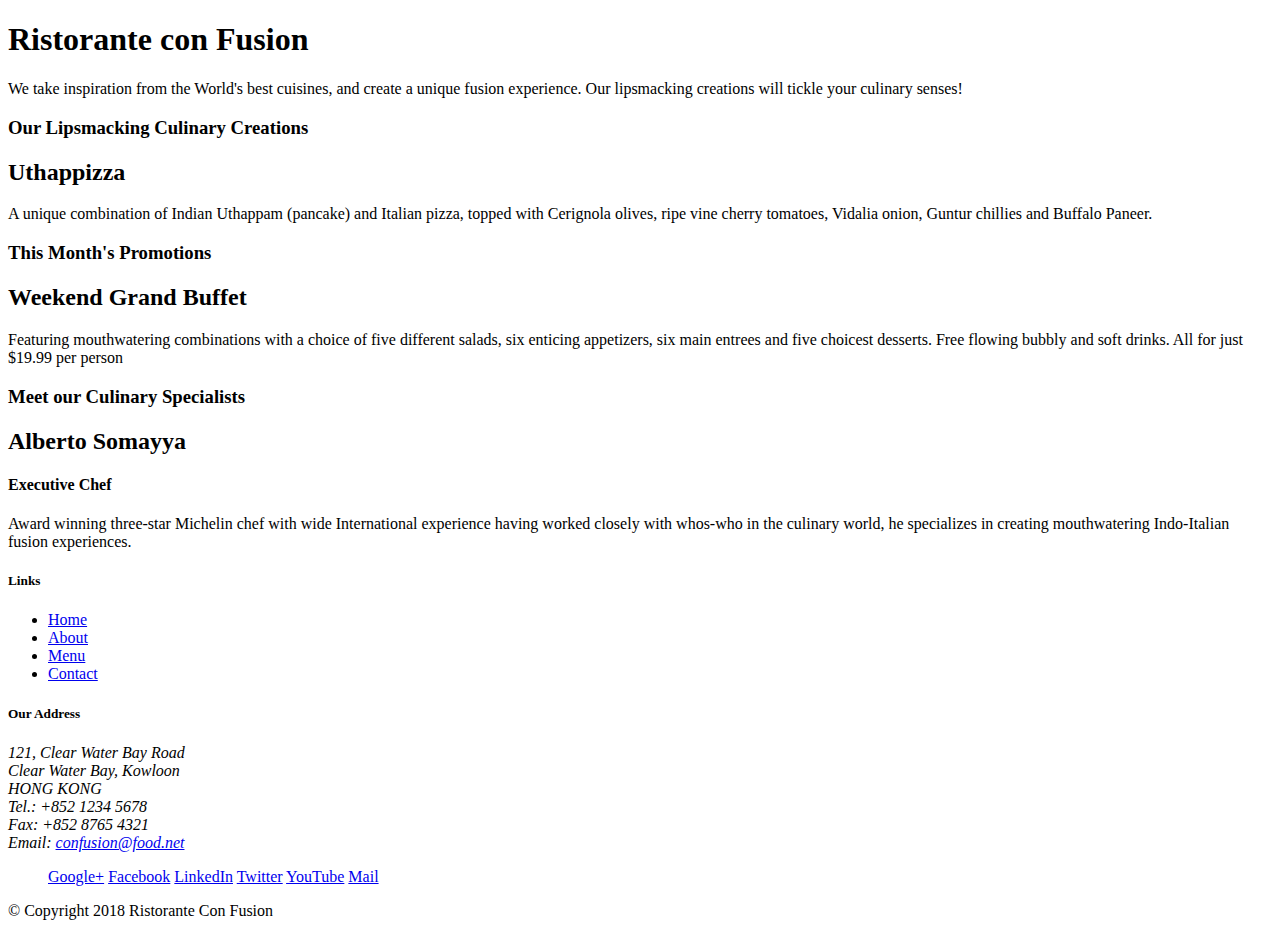
==== index.html @ 9eb8c054 "first commit" ====
<!DOCTYPE html>
<html lang="en">
    <!-- Required meta tags always come first -->
 <meta charset="utf-8">
 <meta name="viewport" content="width=device-width, initial-scale=1, shrink-to-fit=no">
 <meta http-equiv="x-ua-compatible" content="ie=edge">
  <!-- Bootstrap CSS -->
  <link rel="stylesheet" href="node_modules/bootstrap/dist/css/bootstrap.min.css">
  <link href="css/styles.css" rel="stylesheet">


<head>
    <title>Ristorante Con Fusion</title>
</head>

<body>
    
    <header class="jumbotron">
        <div class="container">
            <div class="row row-header">
                <div class="col-12 col-sm-4 order-sm-last col-md-3">
                    <h1>Ristorante con Fusion</h1>
                    <p>We take inspiration from the World's best cuisines, and create a unique fusion experience. Our lipsmacking creations will tickle your culinary senses!</p>
                </div>
            </div>
        </div>
    </header>

    <div class="container">
        <div class="row row-content">
        <div class="col-md-12 col-sm-4 order-sm-first col-md-4">
            <div>
                <h3>Our Lipsmacking Culinary Creations</h3>
            </div>
            <div>
                <h2>Uthappizza</h2>
                <p>A unique combination of Indian Uthappam (pancake) and Italian pizza, topped with Cerignola olives, ripe vine cherry tomatoes, Vidalia onion, Guntur chillies and Buffalo Paneer.</p>
            </div>
        </div>
    </div>

        <div class="row row-content">
            <div>
                <h3>This Month's Promotions</h3>
            </div>
            <div>
                <h2>Weekend Grand Buffet</h2>
                <p>Featuring mouthwatering combinations with a choice of five different salads, six enticing appetizers, six main entrees and five choicest desserts. Free flowing bubbly and soft drinks. All for just $19.99 per person </p>
            </div>
        </div>

        <div class="row row-content">
            <div>
                <h3>Meet our Culinary Specialists</h3>
            </div>
            <div>
                <h2>Alberto Somayya</h2>
                <h4>Executive Chef</h4>
                <p>Award winning three-star Michelin chef with wide International experience having worked closely with whos-who in the culinary world, he specializes in creating mouthwatering Indo-Italian fusion experiences. </p>
            </div>
        </div>
    </div>

    <footer class="footer">
        <div class="container">
        <div class="row">
            <div class="col-12 col-sm-4 col-md-4">             
                <div>
                    <h5>Links</h5>
                    <ul>
                        <li><a href="#">Home</a></li>
                        <li><a href="#">About</a></li>
                        <li><a href="#">Menu</a></li>
                        <li><a href="#">Contact</a></li>
                    </ul>
                </div>
                <div>
                    <h5>Our Address</h5>
                    <address>
		              121, Clear Water Bay Road<br>
		              Clear Water Bay, Kowloon<br>
		              HONG KONG<br>
		              Tel.: +852 1234 5678<br>
		              Fax: +852 8765 4321<br>
		              Email: <a href="mailto:confusion@food.net">confusion@food.net</a>
		           </address>
                </div>
                <div>
                    <div><ul class="list-unstyled">
                        <a href="http://google.com/+">Google+</a>
                        <a href="http://www.facebook.com/profile.php?id=">Facebook</a>
                        <a href="http://www.linkedin.com/in/">LinkedIn</a>
                        <a href="http://twitter.com/">Twitter</a>
                        <a href="http://youtube.com/">YouTube</a>
                        <a href="mailto:">Mail</a>
                    </ul>
                    </div>
                </div>
           </div>
           <div>             
                <div>
                    <p>© Copyright 2018 Ristorante Con Fusion</p>
                </div>
           </div>
        </div>
    </div>
    </footer>

</body>

</html>
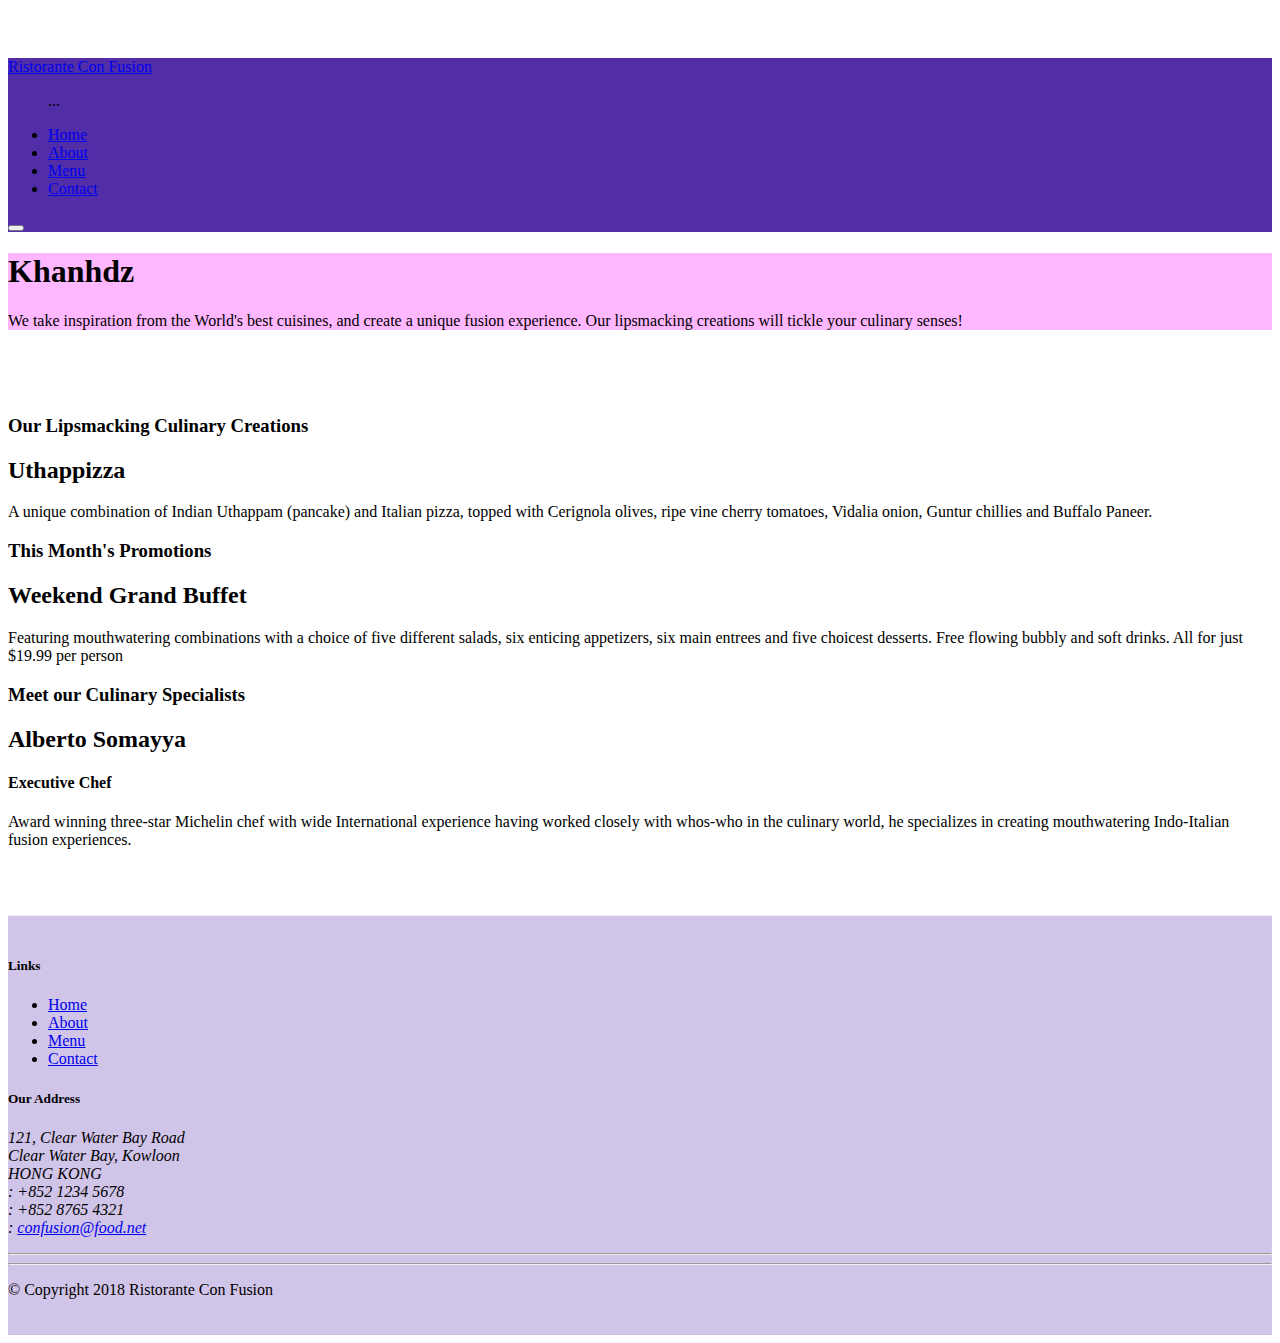
==== commit 0e7e0763: "21/9/2023 FER201m" ====
--- a/index.html
+++ b/index.html
@@ -1,110 +1,107 @@
 <!DOCTYPE html>
 <html lang="en">
-    <!-- Required meta tags always come first -->
- <meta charset="utf-8">
- <meta name="viewport" content="width=device-width, initial-scale=1, shrink-to-fit=no">
- <meta http-equiv="x-ua-compatible" content="ie=edge">
-  <!-- Bootstrap CSS -->
-  <link rel="stylesheet" href="node_modules/bootstrap/dist/css/bootstrap.min.css">
-  <link href="css/styles.css" rel="stylesheet">
+<!-- Required meta tags always come first -->
+<meta charset="utf-8">
+<meta name="viewport" content="width=device-width, initial-scale=1, shrink-to-fit=no">
+<meta http-equiv="x-ua-compatible" content="ie=edge">
+<!-- Bootstrap CSS -->
+<link rel="stylesheet" href="node_modules/bootstrap/dist/css/bootstrap.min.css">
+<link href="css/style.css" rel="stylesheet">
+<link rel="stylesheet" href="node_modules/font-awesome/css/font-awesome.min.css">
+<link rel="stylesheet" href="node_modules/bootstrap-social/bootstrap-social.css">
+
+
 
 
 <head>
     <title>Ristorante Con Fusion</title>
 </head>
 
+
 <body>
-    
-    <header class="jumbotron">
-        <div class="container">
-            <div class="row row-header">
-                <div class="col-12 col-sm-4 order-sm-last col-md-3">
-                    <h1>Ristorante con Fusion</h1>
-                    <p>We take inspiration from the World's best cuisines, and create a unique fusion experience. Our lipsmacking creations will tickle your culinary senses!</p>
-                </div>
-            </div>
-        </div>
-    </header>
+    <nav class="navbar navbar-dark navbar-expand-sm bg-primary fixed-top">
+                <div class="container">
+                    
+                    
+                  <a class="navbar-brand" href="#">Ristorante Con Fusion</a>
+                  <div class="collapse navbar-collapse" id="Navbar">
+                    <ul class="navbar-nav mr-auto">...</ul>
+   
+                       <ul class="navbar-nav mr-auto">
+                        <li class="nav-item active"><a class="nav-link" href="#"><span class="fa fa-home fa-lg"></span> Home</a></li>
+                        <li class="nav-item"><a class="nav-link" href="./aboutus.html"><span class="fa fa-info fa-lg"></span> About</a></li>
+                        <li class="nav-item"><a class="nav-link" href="#"><span class="fa fa-list fa-lg"></span> Menu</a></li>
+                        <li class="nav-item"><a class="nav-link" href="#"><span class="fa fa-address-card fa-lg"></span> Contact</a></li>
+                        
+                       </ul>         
+                    </div>   
+              </div>
+              <button class="navbar-toggler" type="button" data-toggle="collapse" data-target="#Navbar">
+                <span class="navbar-toggler-icon"></span>
+                </button>
+                </nav>
 
+                
+        <div id="content"><script src="https://code.jquery.com/jquery-3.6.0.min.js"></script>
+            <script>
+            $(document).ready(function() {
+                
+                $("#content").load("header.html");
+            });
+            </script></div>
+        
+     
     <div class="container">
         <div class="row row-content">
-        <div class="col-md-12 col-sm-4 order-sm-first col-md-4">
-            <div>
-                <h3>Our Lipsmacking Culinary Creations</h3>
-            </div>
-            <div>
-                <h2>Uthappizza</h2>
-                <p>A unique combination of Indian Uthappam (pancake) and Italian pizza, topped with Cerignola olives, ripe vine cherry tomatoes, Vidalia onion, Guntur chillies and Buffalo Paneer.</p>
+           
+                <div class="col-sm-4">
+                    <div>
+                        <h3>Our Lipsmacking Culinary Creations</h3>
+                    </div>
+                    <div>
+                        <h2>Uthappizza</h2>
+                        <p>A unique combination of Indian Uthappam (pancake) and Italian pizza, topped with Cerignola
+                            olives, ripe vine cherry tomatoes, Vidalia onion, Guntur chillies and Buffalo Paneer.</p>
+                    </div>
+                </div>
+            
+           
+            <div class="col-sm-4">
+                <div>
+                    <h3>This Month's Promotions</h3>
+                </div>
+                <div>
+                    <h2>Weekend Grand Buffet</h2>
+                    <p>Featuring mouthwatering combinations with a choice of five different salads, six enticing
+                        appetizers, six main entrees and five choicest desserts. Free flowing bubbly and soft drinks.
+                        All for just $19.99 per person </p>
+                </div>
+           
+        </div>
+            <div class="col-sm-4">
+                <div>
+                    <h3>Meet our Culinary Specialists</h3>
+                </div>
+                <div>
+                    <h2>Alberto Somayya</h2>
+                    <h4>Executive Chef</h4>
+                    <p>Award winning three-star Michelin chef with wide International experience having worked closely
+                        with whos-who in the culinary world, he specializes in creating mouthwatering Indo-Italian
+                        fusion experiences. </p>
+                </div>
             </div>
         </div>
     </div>
 
-        <div class="row row-content">
-            <div>
-                <h3>This Month's Promotions</h3>
-            </div>
-            <div>
-                <h2>Weekend Grand Buffet</h2>
-                <p>Featuring mouthwatering combinations with a choice of five different salads, six enticing appetizers, six main entrees and five choicest desserts. Free flowing bubbly and soft drinks. All for just $19.99 per person </p>
-            </div>
-        </div>
-
-        <div class="row row-content">
-            <div>
-                <h3>Meet our Culinary Specialists</h3>
-            </div>
-            <div>
-                <h2>Alberto Somayya</h2>
-                <h4>Executive Chef</h4>
-                <p>Award winning three-star Michelin chef with wide International experience having worked closely with whos-who in the culinary world, he specializes in creating mouthwatering Indo-Italian fusion experiences. </p>
-            </div>
-        </div>
-    </div>
-
-    <footer class="footer">
-        <div class="container">
-        <div class="row">
-            <div class="col-12 col-sm-4 col-md-4">             
-                <div>
-                    <h5>Links</h5>
-                    <ul>
-                        <li><a href="#">Home</a></li>
-                        <li><a href="#">About</a></li>
-                        <li><a href="#">Menu</a></li>
-                        <li><a href="#">Contact</a></li>
-                    </ul>
-                </div>
-                <div>
-                    <h5>Our Address</h5>
-                    <address>
-		              121, Clear Water Bay Road<br>
-		              Clear Water Bay, Kowloon<br>
-		              HONG KONG<br>
-		              Tel.: +852 1234 5678<br>
-		              Fax: +852 8765 4321<br>
-		              Email: <a href="mailto:confusion@food.net">confusion@food.net</a>
-		           </address>
-                </div>
-                <div>
-                    <div><ul class="list-unstyled">
-                        <a href="http://google.com/+">Google+</a>
-                        <a href="http://www.facebook.com/profile.php?id=">Facebook</a>
-                        <a href="http://www.linkedin.com/in/">LinkedIn</a>
-                        <a href="http://twitter.com/">Twitter</a>
-                        <a href="http://youtube.com/">YouTube</a>
-                        <a href="mailto:">Mail</a>
-                    </ul>
-                    </div>
-                </div>
-           </div>
-           <div>             
-                <div>
-                    <p>© Copyright 2018 Ristorante Con Fusion</p>
-                </div>
-           </div>
-        </div>
-    </div>
-    </footer>
+       <div id="foot">
+        <script src="https://code.jquery.com/jquery-3.6.0.min.js"></script>
+                      <script>
+            $(document).ready(function() {
+          
+               $("#foot").load("footer.html");
+                   });
+             </script> 
+       </div>
 
 </body>
 
--- a/css/style.css
+++ b/css/style.css
@@ -0,0 +1,31 @@
+.row-header {
+    margin: 0px auto;
+    padding: 0px;
+    
+}
+.row-content{
+    margin: 0px auto;
+    padding: 50px 0px 50px 0px;
+    border-bottom: 1px ridge;
+    min-height: 400px;
+}
+.footer{
+    background-color: #d1c4e9;
+     margin:0px auto;
+     padding: 20px 0px 20px 0px;
+     
+}
+.jumbotron{
+    background-color: rgb(255, 183, 255);
+}
+body{
+       padding:50px 0px 0px 0px;
+    	    z-index:0;
+    
+        }
+ .navbar-dark {
+ background-color: #512DA8;
+    }
+    
+            
+    